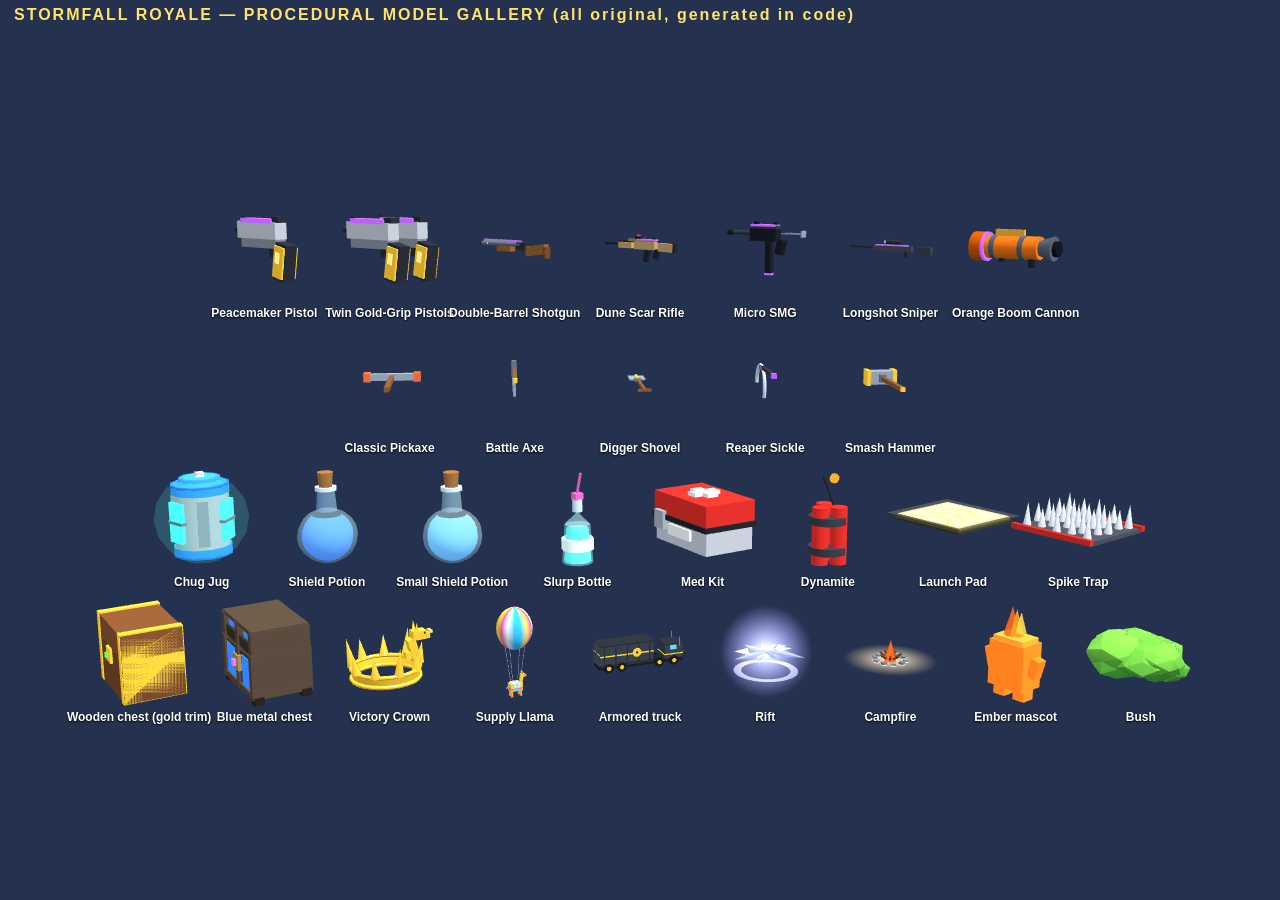
==== gallery.html @ c76fc2bc "Add chug jug/potions/medkit, wood+metal chests, bushes, supply llama, TNT, traps, new guns, pickaxes" ====
<!DOCTYPE html>
<html lang="en"><head>
<meta charset="utf-8"><link rel="icon" href="data:,"><title>Stormfall Royale — Model Gallery</title>
<style>html,body{margin:0;height:100%;background:#16213a;color:#fff;font:12px 'Trebuchet MS',Arial,sans-serif;overflow:hidden}canvas{position:fixed;inset:0;width:100%;height:100%}
.l{position:fixed;transform:translate(-50%,0);text-align:center;text-shadow:0 1px 2px #000;pointer-events:none;font-weight:bold;white-space:nowrap}h1{position:fixed;left:14px;top:6px;margin:0;font-size:16px;letter-spacing:2px;color:#ffe36a}</style></head>
<body><canvas id="c"></canvas><h1>STORMFALL ROYALE — PROCEDURAL MODEL GALLERY (all original, generated in code)</h1>
<script src="lib/three.min.js"></script><script src="js/util.js"></script><script src="js/data.js"></script><script src="js/models.js"></script><script src="js/models2.js"></script>
<script>
const G = window.G, T = THREE; const Q = new URLSearchParams(location.search); const rot = Q.has('static') ? 0 : 1;
const renderer = new T.WebGLRenderer({ canvas: document.getElementById('c'), antialias: true }); renderer.setPixelRatio(1);
const scene = new T.Scene(); scene.background = new T.Color(0x24324f); scene.add(new T.HemisphereLight(0xffffff, 0x8899aa, 0.9)); const dl = new T.DirectionalLight(0xffffff, 0.9); dl.position.set(5, 8, 6); scene.add(dl);
const rows = [
  ['Weapons (Epic)', ['pistol', 'dual', 'shotgun', 'ar', 'smg', 'sniper', 'rocket'].map(w => [G.WEAPONS[w].name, () => G.weaponModel(w, G.RARITY[3].hex), 2.2, 1.35])],
  ['Pickaxes', G.PICKAXES.map(p => [p.name, () => G.pickaxeModel(p.id), 1.9, 0.6])],
  ['Healing & gadgets', [['chug', 'Chug Jug'], ['shield', 'Shield Potion'], ['minishield', 'Small Shield Potion'], ['slurp', 'Slurp Bottle'], ['medkit', 'Med Kit']].map(([id, n]) => [n, () => G.makeHealModel(id), 1.2, -0.5]).concat([['Dynamite', () => G.gadgetModel('tnt'), 1.0, -0.4], ['Launch Pad', () => G.makeTrapMesh('launchpad'), 3.2, -0.4], ['Spike Trap', () => G.makeTrapMesh('spike'), 3.0, -0.4]])],
  ['World pieces', [['Wooden chest (gold trim)', () => G.makeChest('wood', 1), 1.5, -0.5], ['Blue metal chest', () => G.makeChest('metal', 3), 1.5, -0.5], ['Victory Crown', () => G.makeCrown(), 1.3, -0.5], ['Supply Llama', () => G.makeLlama(), 6, -0.6], ['Armored truck', () => G.makeTruck(), 16, -0.7], ['Rift', () => G.makeRift(), 4.5, -0.4], ['Campfire', () => G.makeCampfire(), 3, -0.4], ['Ember mascot', () => G.makeEmber(), 1.6, -0.4], ['Bush', () => { const m = G.makeBush(0); m.scale.setScalar(1.2); return m; }, 3, -0.4]]],
];
const items = []; const cam = new T.PerspectiveCamera(35, 1, 0.1, 200); const labels = [];
function layout() {
  const W = innerWidth, H = innerHeight; renderer.setSize(W, H, false); cam.aspect = W / H; cam.updateProjectionMatrix();
}
rows.forEach((row, ri) => { row[1].forEach((it, ci) => { const m = it[1](); m.traverse(o => { if (o.userData && o.userData.beam && o.userData.beam.parent) o.userData.beam.parent.remove(o.userData.beam); }); const holder = new T.Group(); const box = new T.Box3().setFromObject(m); const c = box.getCenter(new T.Vector3()); const sz = box.getSize(new T.Vector3()); const s = (it[2] > 0 ? 2.0 / Math.max(sz.x, sz.y, sz.z) : 1);
  m.position.sub(c); const inner = new T.Group(); inner.add(m); inner.scale.setScalar(s); inner.rotation.x = 0.2; holder.add(inner); holder.userData = { inner, base: it[3] }; inner.rotation.y = it[3];
  const n = row[1].length; holder.position.set((ci - (n - 1) / 2) * 2.7, (1.5 - ri) * 2.9, 0); scene.add(holder); items.push(holder);
  const l = document.createElement('div'); l.className = 'l'; l.textContent = it[0]; document.body.appendChild(l); labels.push([l, holder]); }); });
cam.position.set(0, 0, 20); layout(); addEventListener('resize', layout);
function frame(t) { requestAnimationFrame(frame); layout(); const sy = Math.min(1, innerHeight / 760); cam.position.z = Math.max(21.6, 13.8 / (Math.tan(cam.fov * Math.PI / 360) * cam.aspect)); items.forEach(h => { if (rot) h.userData.inner.rotation.y = h.userData.base + Math.sin(t / 1200) * 0.5; });
  renderer.render(scene, cam); labels.forEach(([l, h]) => { const v = h.position.clone(); v.y -= 1.25; v.project(cam); l.style.left = ((v.x + 1) / 2 * innerWidth) + 'px'; l.style.top = ((1 - v.y) / 2 * innerHeight) + 'px'; }); }
requestAnimationFrame(frame);
</script></body></html>
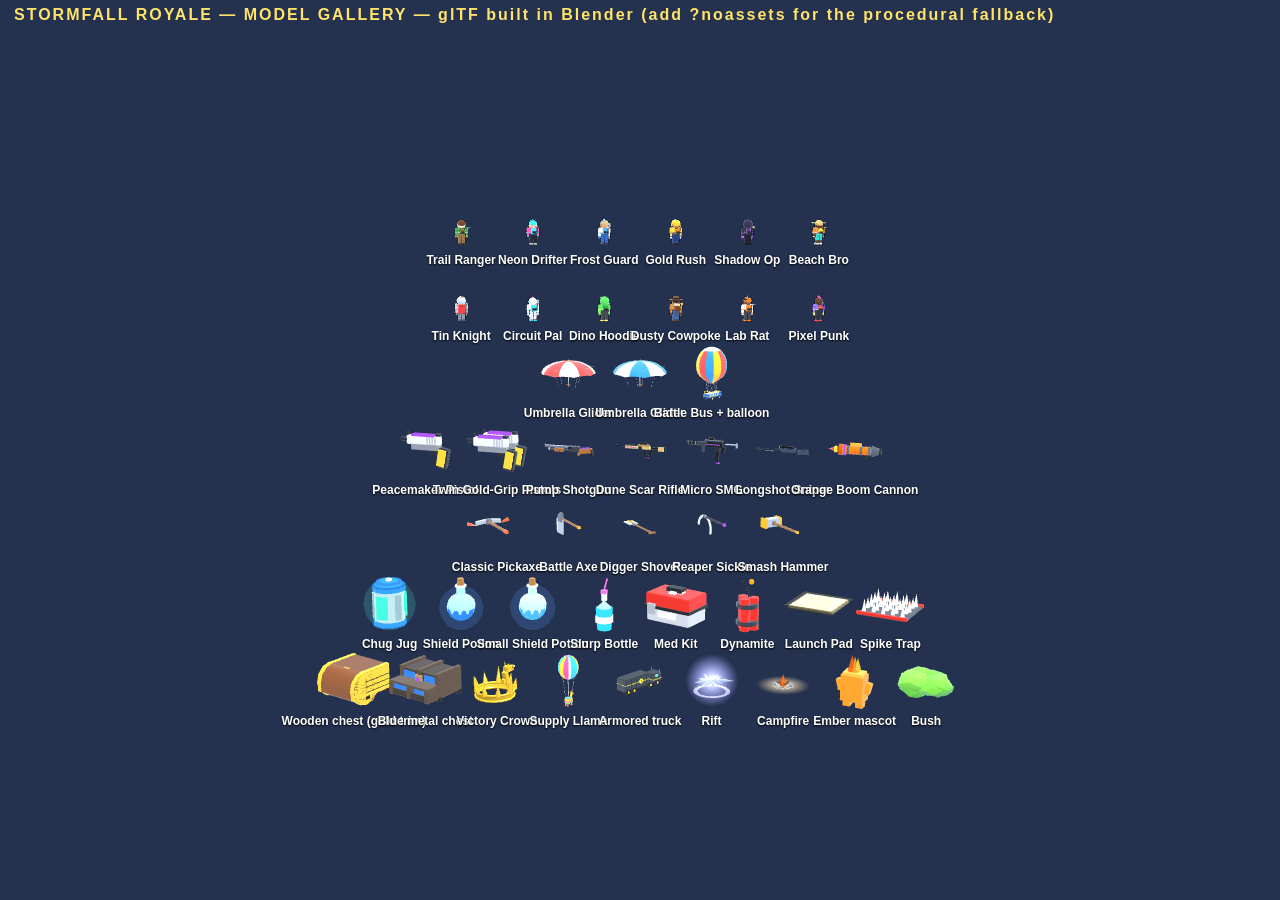
==== commit a7336dbe: "Blender glTF model pipeline (weapons, picks, chars, glider, bus, chests, heals, llama, trees) with p" ====
--- a/gallery.html
+++ b/gallery.html
@@ -3,13 +3,17 @@
 <meta charset="utf-8"><link rel="icon" href="data:,"><title>Stormfall Royale — Model Gallery</title>
 <style>html,body{margin:0;height:100%;background:#16213a;color:#fff;font:12px 'Trebuchet MS',Arial,sans-serif;overflow:hidden}canvas{position:fixed;inset:0;width:100%;height:100%}
 .l{position:fixed;transform:translate(-50%,0);text-align:center;text-shadow:0 1px 2px #000;pointer-events:none;font-weight:bold;white-space:nowrap}h1{position:fixed;left:14px;top:6px;margin:0;font-size:16px;letter-spacing:2px;color:#ffe36a}</style></head>
-<body><canvas id="c"></canvas><h1>STORMFALL ROYALE — PROCEDURAL MODEL GALLERY (all original, generated in code)</h1>
-<script src="lib/three.min.js"></script><script src="js/util.js"></script><script src="js/data.js"></script><script src="js/models.js"></script><script src="js/models2.js"></script>
+<body><canvas id="c"></canvas><h1>STORMFALL ROYALE — MODEL GALLERY — glTF built in Blender (add ?noassets for the procedural fallback)</h1>
+<script src="lib/three.min.js"></script><script src="js/util.js"></script><script src="js/data.js"></script><script src="js/gfx.js"></script><script src="js/models.js"></script><script src="js/models2.js"></script><script src="js/models3.js"></script><script src="lib/GLTFLoader.js"></script><script src="js/assets.js"></script>
 <script>
-const G = window.G, T = THREE; const Q = new URLSearchParams(location.search); const rot = Q.has('static') ? 0 : 1;
+(async () => { await window.G.Assets.load(); const G = window.G, T = THREE; const Q = new URLSearchParams(location.search); const rot = Q.has('static') ? 0 : 1;
 const renderer = new T.WebGLRenderer({ canvas: document.getElementById('c'), antialias: true }); renderer.setPixelRatio(1);
 const scene = new T.Scene(); scene.background = new T.Color(0x24324f); scene.add(new T.HemisphereLight(0xffffff, 0x8899aa, 0.9)); const dl = new T.DirectionalLight(0xffffff, 0.9); dl.position.set(5, 8, 6); scene.add(dl);
+const chr = i => () => { const r = G.makeCharacter({ outfit: i, tone: G.SKIN_TONES[i % 6], pick: G.PICKAXES[i % G.PICKAXES.length].id }); r.setHeld('pickaxe'); return r.root; };
 const rows = [
+  ['Outfits', G.OUTFITS.slice(0, 6).map((o, i) => [o.name, chr(i), 2.2, 0.5])],
+  ['Outfits 2', G.OUTFITS.slice(6).map((o, i) => [o.name, chr(i + 6), 2.2, 0.5])],
+  ['Glider & Battle Bus', [['Umbrella Glider', () => G.makeGlider(0xff5a5a), 4, -0.4], ['Umbrella Glider', () => G.makeGlider(0x3fa0ff), 4, 0.3], ['Battle Bus + balloon', () => G.makeBus(), 9, -0.5]]],
   ['Weapons (Epic)', ['pistol', 'dual', 'shotgun', 'ar', 'smg', 'sniper', 'rocket'].map(w => [G.WEAPONS[w].name, () => G.weaponModel(w, G.RARITY[3].hex), 2.2, 1.35])],
   ['Pickaxes', G.PICKAXES.map(p => [p.name, () => G.pickaxeModel(p.id), 1.9, 0.6])],
   ['Healing & gadgets', [['chug', 'Chug Jug'], ['shield', 'Shield Potion'], ['minishield', 'Small Shield Potion'], ['slurp', 'Slurp Bottle'], ['medkit', 'Med Kit']].map(([id, n]) => [n, () => G.makeHealModel(id), 1.2, -0.5]).concat([['Dynamite', () => G.gadgetModel('tnt'), 1.0, -0.4], ['Launch Pad', () => G.makeTrapMesh('launchpad'), 3.2, -0.4], ['Spike Trap', () => G.makeTrapMesh('spike'), 3.0, -0.4]])],
@@ -21,10 +25,11 @@
 }
 rows.forEach((row, ri) => { row[1].forEach((it, ci) => { const m = it[1](); m.traverse(o => { if (o.userData && o.userData.beam && o.userData.beam.parent) o.userData.beam.parent.remove(o.userData.beam); }); const holder = new T.Group(); const box = new T.Box3().setFromObject(m); const c = box.getCenter(new T.Vector3()); const sz = box.getSize(new T.Vector3()); const s = (it[2] > 0 ? 2.0 / Math.max(sz.x, sz.y, sz.z) : 1);
   m.position.sub(c); const inner = new T.Group(); inner.add(m); inner.scale.setScalar(s); inner.rotation.x = 0.2; holder.add(inner); holder.userData = { inner, base: it[3] }; inner.rotation.y = it[3];
-  const n = row[1].length; holder.position.set((ci - (n - 1) / 2) * 2.7, (1.5 - ri) * 2.9, 0); scene.add(holder); items.push(holder);
+  const n = row[1].length; holder.position.set((ci - (n - 1) / 2) * 2.7, ((rows.length - 1) / 2 - ri) * 2.9, 0); scene.add(holder); items.push(holder);
   const l = document.createElement('div'); l.className = 'l'; l.textContent = it[0]; document.body.appendChild(l); labels.push([l, holder]); }); });
 cam.position.set(0, 0, 20); layout(); addEventListener('resize', layout);
-function frame(t) { requestAnimationFrame(frame); layout(); const sy = Math.min(1, innerHeight / 760); cam.position.z = Math.max(21.6, 13.8 / (Math.tan(cam.fov * Math.PI / 360) * cam.aspect)); items.forEach(h => { if (rot) h.userData.inner.rotation.y = h.userData.base + Math.sin(t / 1200) * 0.5; });
+function frame(t) { requestAnimationFrame(frame); layout(); const sy = Math.min(1, innerHeight / 760); cam.position.z = Math.max(21.6, 13.8 / (Math.tan(cam.fov * Math.PI / 360) * cam.aspect)) * rows.length / 4; items.forEach(h => { if (rot) h.userData.inner.rotation.y = h.userData.base + Math.sin(t / 1200) * 0.5; });
   renderer.render(scene, cam); labels.forEach(([l, h]) => { const v = h.position.clone(); v.y -= 1.25; v.project(cam); l.style.left = ((v.x + 1) / 2 * innerWidth) + 'px'; l.style.top = ((1 - v.y) / 2 * innerHeight) + 'px'; }); }
 requestAnimationFrame(frame);
+})();
 </script></body></html>
